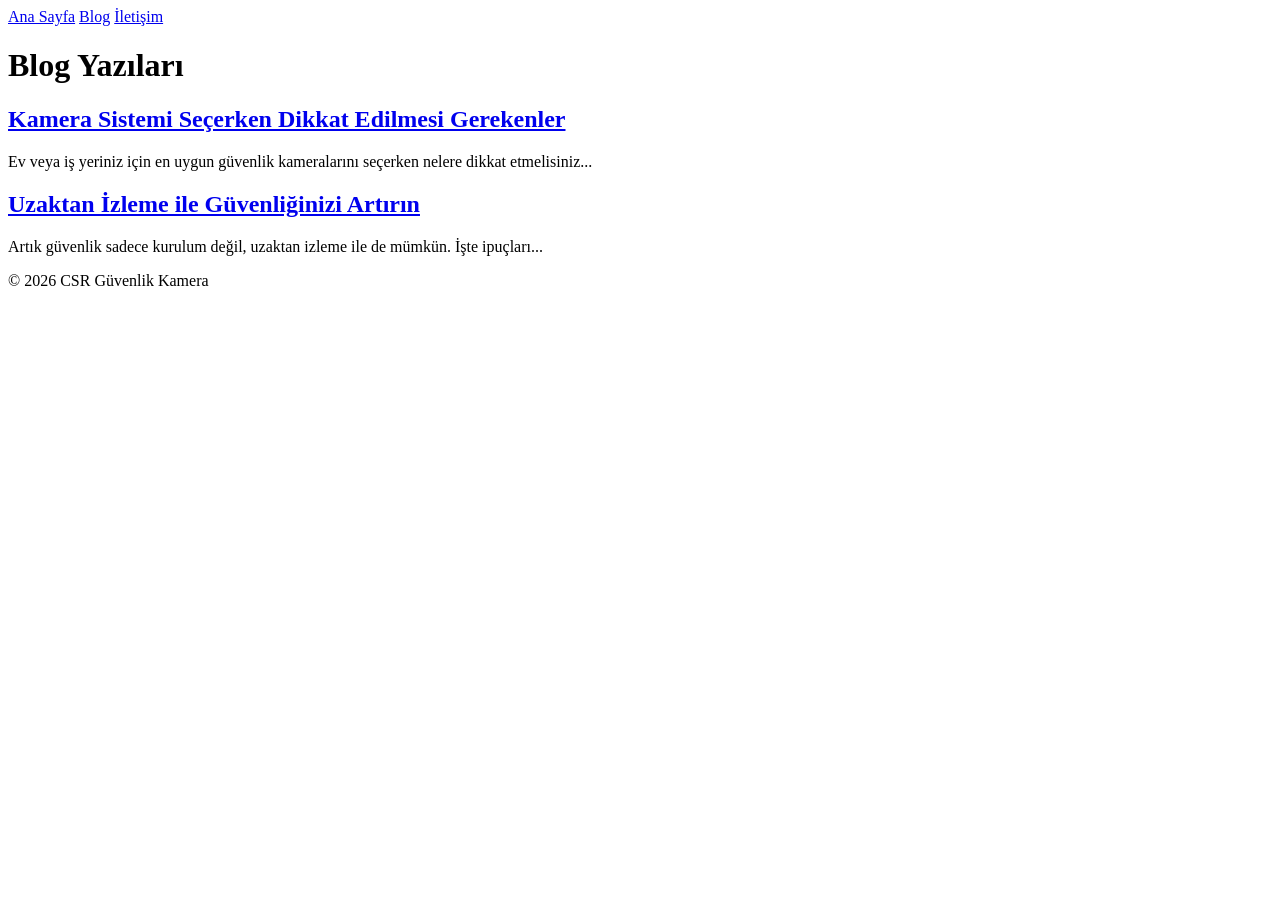
==== blog.html @ fa9ca58d "Create blog.html" ====
<!DOCTYPE html>
<html lang="tr">
<head>
  <meta charset="UTF-8">
  <meta name="viewport" content="width=device-width, initial-scale=1.0">
  <title>Blog - CSR Güvenlik Kamera</title>
  <link rel="stylesheet" href="css/style.css">
</head>
<body>
  <header>
    <nav>
      <a href="index.html">Ana Sayfa</a>
      <a href="blog.html">Blog</a>
      <a href="iletisim.html">İletişim</a>
    </nav>
  </header>

  <main>
    <h1>Blog Yazıları</h1>
    <div class="blog-list">
      <article>
        <h2><a href="yazilar/yazi-1.html">Kamera Sistemi Seçerken Dikkat Edilmesi Gerekenler</a></h2>
        <p>Ev veya iş yeriniz için en uygun güvenlik kameralarını seçerken nelere dikkat etmelisiniz...</p>
      </article>

      <article>
        <h2><a href="yazilar/yazi-2.html">Uzaktan İzleme ile Güvenliğinizi Artırın</a></h2>
        <p>Artık güvenlik sadece kurulum değil, uzaktan izleme ile de mümkün. İşte ipuçları...</p>
      </article>
    </div>
  </main>

  <footer>
    <p>© 2026 CSR Güvenlik Kamera</p>
  </footer>
</body>
</html>
---- css/style.css ----
.hero{
background:url('../images/kamera.jpg');
background-size:cover;
padding:120px;
}

.hero h1{
font-size:50px;
font-weight:bold;
}

.whatsapp{
position:fixed;
bottom:20px;
right:20px;
background:#25D366;
color:white;
font-size:30px;
padding:15px;
border-radius:50%;
}
.logo {
    width: 180px;
    height: auto;
    display: block;
    margin: 10px auto;
}.logo {
    width: 160px;
    height: auto;
    float: left;
    margin: 10px 20px;
}
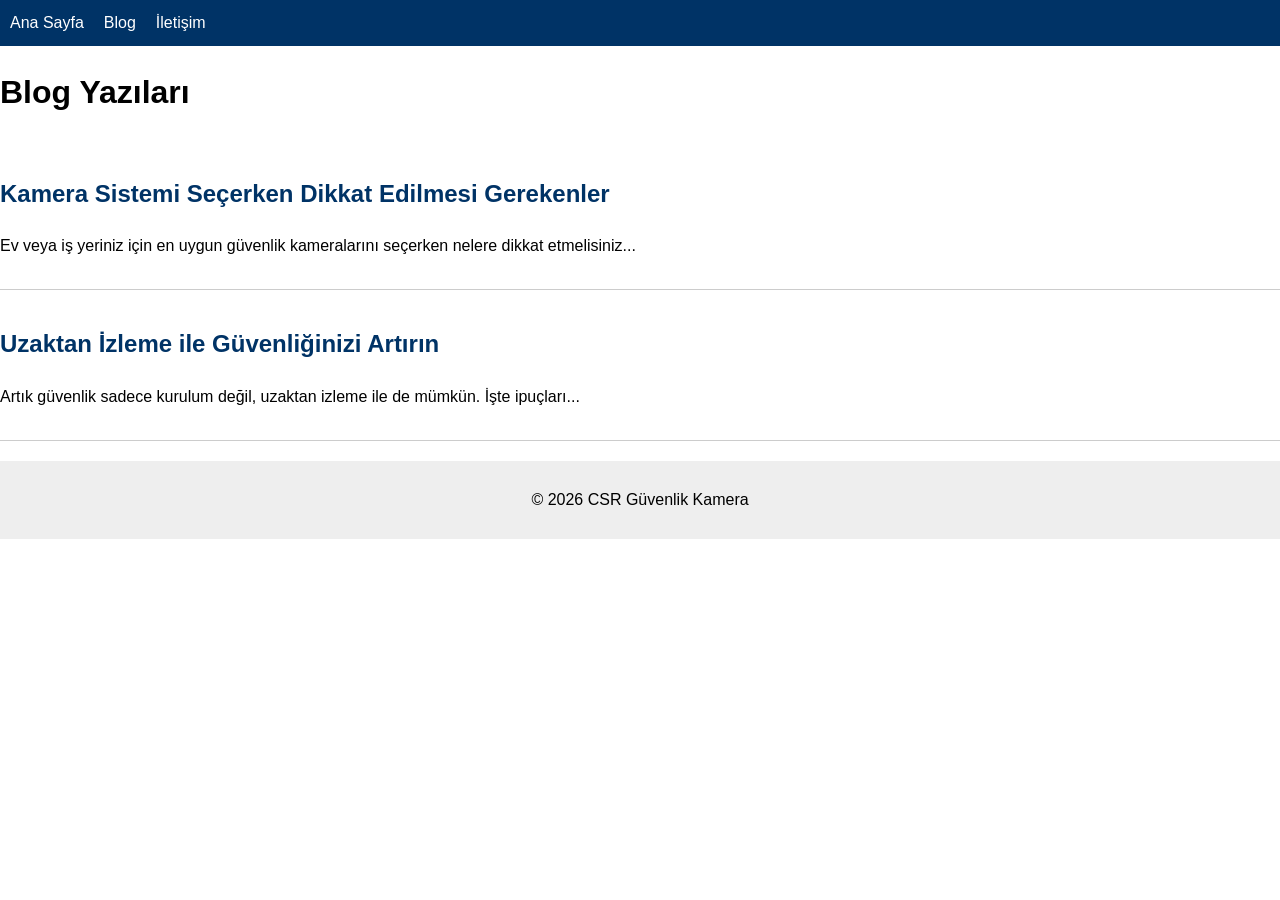
==== commit eca17b21: "Update blog.html" ====
--- a/blog.html
+++ b/blog.html
@@ -22,7 +22,6 @@
         <h2><a href="yazilar/yazi-1.html">Kamera Sistemi Seçerken Dikkat Edilmesi Gerekenler</a></h2>
         <p>Ev veya iş yeriniz için en uygun güvenlik kameralarını seçerken nelere dikkat etmelisiniz...</p>
       </article>
-
       <article>
         <h2><a href="yazilar/yazi-2.html">Uzaktan İzleme ile Güvenliğinizi Artırın</a></h2>
         <p>Artık güvenlik sadece kurulum değil, uzaktan izleme ile de mümkün. İşte ipuçları...</p>
--- a/css/style.css
+++ b/css/style.css
@@ -30,3 +30,38 @@
     float: left;
     margin: 10px 20px;
 }
+body {
+  font-family: Arial, sans-serif;
+  line-height: 1.6;
+  margin: 0;
+  padding: 0;
+}
+
+header nav {
+  background: #003366;
+  padding: 10px;
+  display: flex;
+  gap: 20px;
+}
+
+header nav a {
+  color: white;
+  text-decoration: none;
+}
+
+.blog-list article {
+  border-bottom: 1px solid #ccc;
+  padding: 15px 0;
+}
+
+.blog-list article h2 a {
+  color: #003366;
+  text-decoration: none;
+}
+
+footer {
+  text-align: center;
+  background: #eee;
+  padding: 10px;
+  margin-top: 20px;
+}
